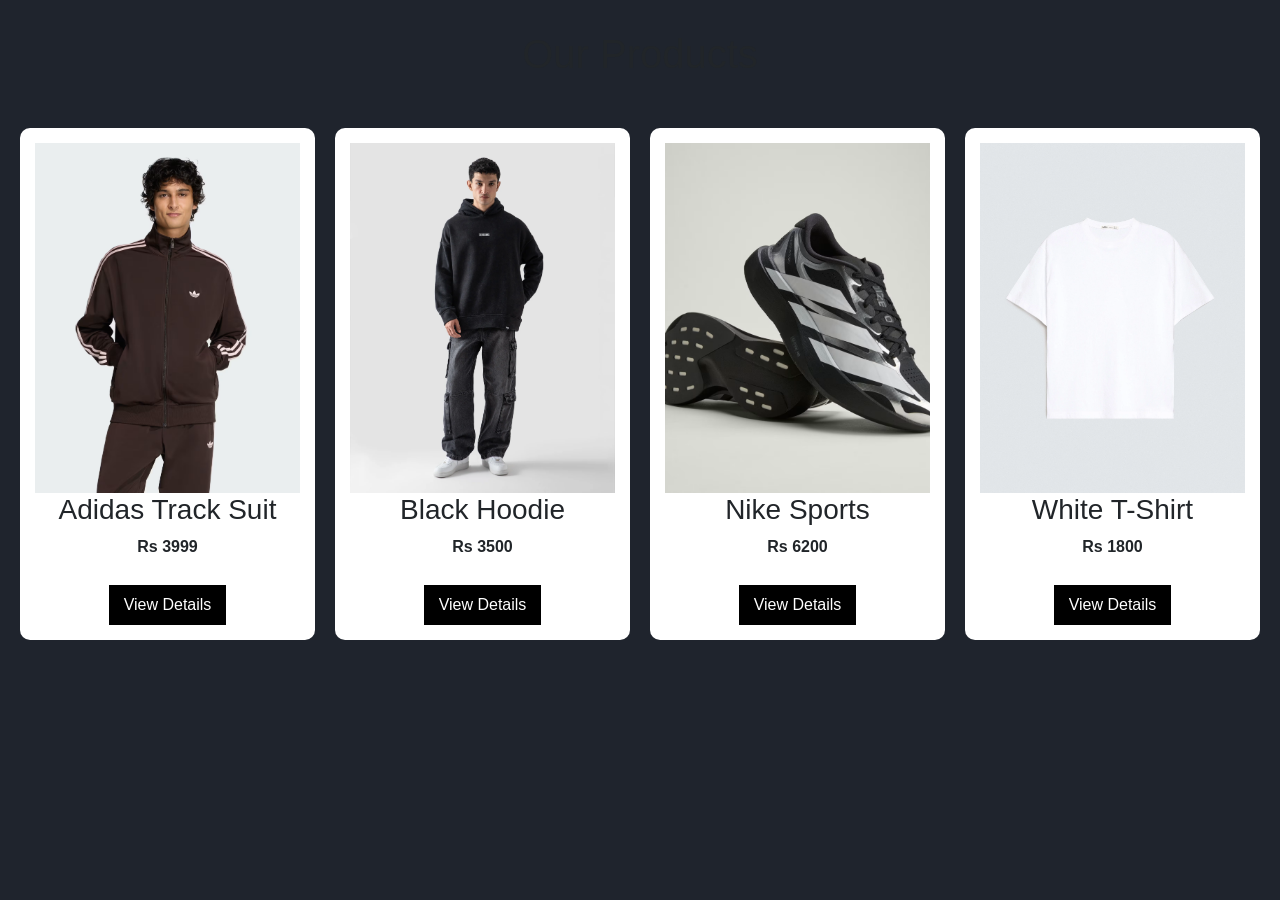
==== index.html @ 7b321991 "Done" ====
<!DOCTYPE html>
<html lang="en">
<head>
<meta charset="UTF-8">
<meta name="viewport" content="width=device-width, initial-scale=1.0">
<title>Our Products</title>
<link href="https://cdn.jsdelivr.net/npm/bootstrap@5.3.0/dist/css/bootstrap.min.css" rel="stylesheet">
<link rel="stylesheet" href="style.css">
</head>
<body>

<h1 class="title">Our Products</h1>

<div class="product-container">

  <!-- Product 1 -->
<div class="product-card" onclick="goToProduct(
'Adidas Track Suit',
'Rs 3999',
'images/ad-tracksuit.jpg',
'images/ad-tracksuit1.jpg',
'images/ad-tracksuit3.jpg',
'images/ad-tracksuit4.jpg',
'High quality Adidas track suit for sports and casual wear.'
)">
    <img src="images/ad-tracksuit.jpg">
    <h2 class="h3">Adidas Track Suit</h2>
    <p>Rs 3999</p>
    <button>View Details</button>
  </div>

  <!-- Product 2 -->
  <div class="product-card" onclick="goToProduct(
'Black Hoodie',
'Rs 2500',
'images/black.jpg',
'images/black1.jpg',
'images/black2.jpg',
'images/black3.jpg',
'Warm and comfortable black hoodie. Perfect for casual wear.',
)">
    <img src="images/black.jpg">
    <h2 class="h3">Black Hoodie</h2>
    <p>Rs 3500</p>
    <button>View Details</button>
  </div>

  <!-- Product 3 -->
  <div class="product-card" onclick="goToProduct(
'Nike Sports Shoes',
'Rs 3200',
'images/shoe.jpg',
'images/shoe1.jpg',
'images/shoe2.jpg',
'images/shoe3.jpg',
'Lightweight running shoes for daily use.'
)">
    <img src="images/shoe.jpg">
    <h2 class="h3">Nike Sports </h2>
    <p>Rs 6200</p>
    <button>View Details</button>
  </div>

  

  <!-- Product 4 -->
 <div class="product-card" onclick="goToProduct(
'White T-Shirt',
'Rs 1200',
'images/white.jpg',
'images/white1.jpg',
'images/white2.jpg',
'images/white3.jpg',
'Lightweight running shoes for daily use.'
)">
    

    <img src="images/white.jpg">
    <h2 class="h3">White T-Shirt</h2>
    <p>Rs 1800</p>
    <button>View Details</button>
  </div>

</div>

<script src="script.js"></script>
<script src="https://cdn.jsdelivr.net/npm/bootstrap@5.3.0/dist/js/bootstrap.bundle.min.js"></script>
</body>
</html>
---- style.css ----
* {
  box-sizing: border-box;
}
.product-page {
  margin-top: 50px;
}

.main-img {
  width: 100%;
  height: 80px;
  object-fit: cover;
}

.small-img-row {
  display: flex;
  gap: 10px;
  margin-top: 10px;
}

.small-img-row img {
  width: 80px;
  height: 80px;
  object-fit: cover;
  cursor: pointer;
  border: 1px solid #ccc;
}

.price {
  font-size: 20px;
  margin-bottom: 20px;
  font-weight: 600;
}

.qty-box {
  display: flex;
  align-items: center;
  gap: 15px;
  margin-bottom: 20px;
}
#productName {
  font-size: 50px; 
  font-family: 'Lucida Sans Unicode',    'Lucida Sans', Arial, sans-serif;
  font-weight: 600;
}

.qty-box button {
  width: 35px;
  height: 35px;
  border: 1px solid black;
  background: white;
}

.cart-btn {
  width: 100%;
  padding: 12px;
  background: black;
  color: white;
  border: none;
  margin-bottom: 10px;
}

.buy-btn {
  width: 100%;
  padding: 12px;
  background: white;
  border: 1px solid black;
}

.desc {
  margin-top: 20px;
}


body {
  font-family: Arial;
  font-weight: 500;
   background: #1f242d;
}

.title {
  text-align: center;
  margin: 30px;
  font-family: 'Segoe UI', Tahoma, Geneva, Verdana, sans-serif;

}

.product-container {
  display: grid;
  grid-template-columns: repeat(4, 1fr);
  gap: 20px;
  padding: 20px;
}

.product-card {
  font-weight: 600;
  background: white;
  padding: 15px;
  text-align: center;
  border-radius: 10px;
  cursor: pointer;
  transition: 0.3s;
}

.product-card:hover {
  transform: scale(1.05);
}

.product-card img {
  width: 100%;
  height: 350px;
  object-fit: cover;
}

.product-card button {
  margin-top: 10px;
  padding: 8px 15px;
  background: black;
  color: white;
  border: none;
}


.main-img{
    width: 300%;
    height: 130%;
    border: 1px solid #ddd;
  padding: 10px;
    background: #f5f5f5;
}

.main-img {
  width: 80%; 
  object-fit: cover;
}

.thumb {
  width: 80px; 
  cursor: pointer;
  border: 1px solid #ddd;
  border-radius: 4px;
}

.thumb:hover {
  border-color: #000; 
}

/* check out */
.container-checkout{
    max-width: 1100px;
    margin: 40px auto;
    padding: 25px;
    background: #fff;
    border-radius: 12px;
}

.container-checkout .column{
    flex: 1 1 48%;    
    min-width: 300px;
     padding: 20px;
    border-radius: 10px;
    background: #fff;
    box-shadow: 0 0 10px rgba(0,0,0,0.05);
} 

/* ROW */
.container-checkout .row{
    display: flex;
    flex-wrap: wrap;   
    gap: 20px;
}

/* TITLES */
.container-checkout .title{
    font-size: 20px;
    margin-bottom: 15px;
    color: #333;
}
.container-checkout form {
  width: 100%;
}
/* INPUTS */
.container-checkout .inputBox{
    margin-bottom: 15px;
}

.container-checkout .inputBox span{
    display: block;
    margin-bottom: 5px;
    font-weight: 500;
}

.container-checkout .inputBox input{
    width: 100%;
    max-width: 100%;   
    padding: 10px 12px;
    border: 1px solid #ccc;
    border-radius: 6px;
}
/* CARD IMAGE */
.container-checkout .inputBox img{
    width: 200px;
    margin-top: 10px;
}

.container-checkout .flex{
    display: flex;
    gap: 10px;
}

.container-checkout .flex .inputBox{
    flex: 1;
}

/* ORDER SUM*/
.container-checkout .order-summary{
    margin-top: 25px;
    background: #fff;
    padding: 20px;
    border-radius: 10px;
}

/* ITEMS */
.container-checkout .item{
    display: flex;
    justify-content: space-between;
    margin: 10px 0;
    padding-bottom: 6px;
    border-bottom: 1px solid #eee;
}

/* BUTTON */
.container-checkout .btn{
    width: 100%;
    padding: 15px;
    background: black;
    color: white;
    border: none;
    border-radius: 8px;
    cursor: pointer;
    margin-top: 20px;
}

.container-checkout .btn:hover{
    background: #333;
}



/* success page */
.success-container{
    max-width: 700px;
    margin: 50px auto;
    padding: 30px;
    text-align: center;
    background: transparent;
    color: white;
    border-radius: 12px;
    border-color: white;
}

.success-container h1{
    color: green;
}

.details{
    text-align: left;
    margin-top: 20px;
}

.item{
    display: flex;
    justify-content: space-between;
    margin: 5px 0;
}

.btn-home{
    display: inline-block;
    margin-top: 20px;
    padding: 12px 20px;
    background: black;
    color: white;
    border-radius: 8px;
    text-decoration: none;
}
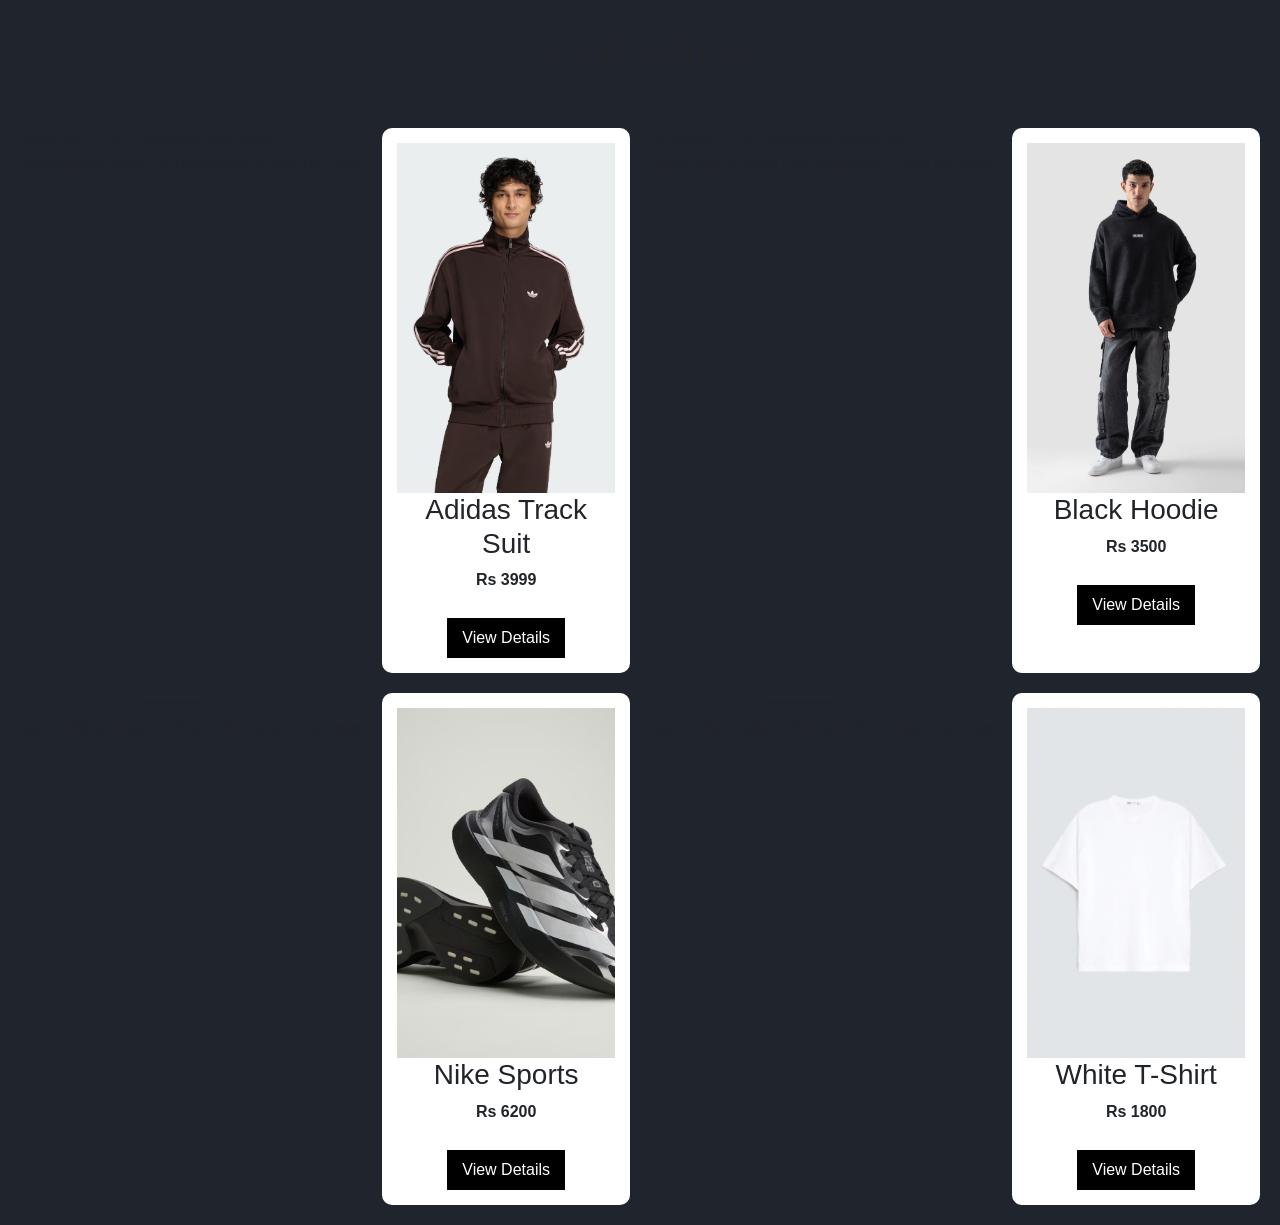
==== commit db4e7346: "Merge branch 'main' of https://github.com/dg0882318/Product-card-bootstap-" ====
--- a/index.html
+++ b/index.html
@@ -13,7 +13,11 @@
 
 <div class="product-container">
 
-  <!-- Product 1 -->
+<<<<<<< HEAD
+  <!-- Product-->
+=======
+  <!-- Product1 -->
+>>>>>>> bae2f0ff8d30b8807200b94b2850519eb1a27e9e
 <div class="product-card" onclick="goToProduct(
 'Adidas Track Suit',
 'Rs 3999',
@@ -29,7 +33,11 @@
     <button>View Details</button>
   </div>
 
-  <!-- Product 2 -->
+<<<<<<< HEAD
+  <!-- Product -->
+=======
+  <!-- Product2 -->
+>>>>>>> bae2f0ff8d30b8807200b94b2850519eb1a27e9e
   <div class="product-card" onclick="goToProduct(
 'Black Hoodie',
 'Rs 2500',
@@ -45,7 +53,11 @@
     <button>View Details</button>
   </div>
 
-  <!-- Product 3 -->
+<<<<<<< HEAD
+  <!-- Product-->
+=======
+  <!-- Product3 -->
+>>>>>>> bae2f0ff8d30b8807200b94b2850519eb1a27e9e
   <div class="product-card" onclick="goToProduct(
 'Nike Sports Shoes',
 'Rs 3200',
@@ -63,7 +75,11 @@
 
   
 
-  <!-- Product 4 -->
+<<<<<<< HEAD
+  <!-- Product -->
+=======
+  <!-- Product4 -->
+>>>>>>> bae2f0ff8d30b8807200b94b2850519eb1a27e9e
  <div class="product-card" onclick="goToProduct(
 'White T-Shirt',
 'Rs 1200',
--- a/style.css
+++ b/style.css
@@ -169,7 +169,7 @@
     gap: 20px;
 }
 
-/* TITLES */
+/* titles*/
 .container-checkout .title{
     font-size: 20px;
     margin-bottom: 15px;
@@ -178,7 +178,9 @@
 .container-checkout form {
   width: 100%;
 }
-/* INPUTS */
+/* input */
+
+
 .container-checkout .inputBox{
     margin-bottom: 15px;
 }
@@ -207,11 +209,16 @@
     gap: 10px;
 }
 
+
 .container-checkout .flex .inputBox{
     flex: 1;
 }
 
-/* ORDER SUM*/
+<<<<<<< HEAD
+/* order  */
+=======
+/* order  summary*/
+>>>>>>> bae2f0ff8d30b8807200b94b2850519eb1a27e9e
 .container-checkout .order-summary{
     margin-top: 25px;
     background: #fff;
@@ -219,7 +226,7 @@
     border-radius: 10px;
 }
 
-/* ITEMS */
+/* items */
 .container-checkout .item{
     display: flex;
     justify-content: space-between;
@@ -228,7 +235,7 @@
     border-bottom: 1px solid #eee;
 }
 
-/* BUTTON */
+/* button */
 .container-checkout .btn{
     width: 100%;
     padding: 15px;
@@ -246,7 +253,11 @@
 
 
 
-/* success page */
+<<<<<<< HEAD
+/* success */
+=======
+/* success pg */
+>>>>>>> bae2f0ff8d30b8807200b94b2850519eb1a27e9e
 .success-container{
     max-width: 700px;
     margin: 50px auto;
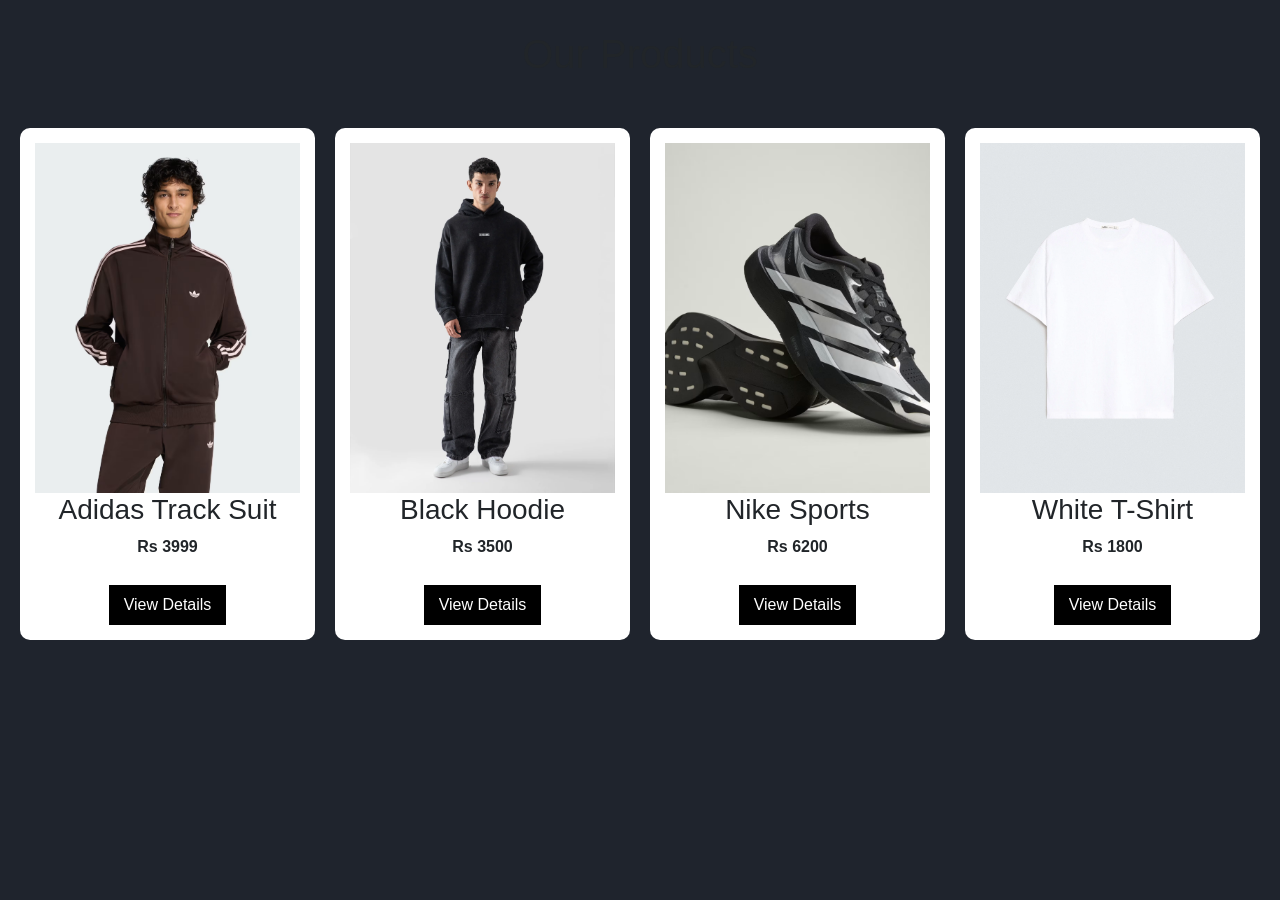
==== commit fb5706db: "Complete" ====
--- a/index.html
+++ b/index.html
@@ -13,11 +13,8 @@
 
 <div class="product-container">
 
-<<<<<<< HEAD
-  <!-- Product-->
-=======
   <!-- Product1 -->
->>>>>>> bae2f0ff8d30b8807200b94b2850519eb1a27e9e
+
 <div class="product-card" onclick="goToProduct(
 'Adidas Track Suit',
 'Rs 3999',
@@ -33,11 +30,8 @@
     <button>View Details</button>
   </div>
 
-<<<<<<< HEAD
-  <!-- Product -->
-=======
   <!-- Product2 -->
->>>>>>> bae2f0ff8d30b8807200b94b2850519eb1a27e9e
+
   <div class="product-card" onclick="goToProduct(
 'Black Hoodie',
 'Rs 2500',
@@ -53,11 +47,10 @@
     <button>View Details</button>
   </div>
 
-<<<<<<< HEAD
-  <!-- Product-->
-=======
+
+
   <!-- Product3 -->
->>>>>>> bae2f0ff8d30b8807200b94b2850519eb1a27e9e
+
   <div class="product-card" onclick="goToProduct(
 'Nike Sports Shoes',
 'Rs 3200',
@@ -73,13 +66,8 @@
     <button>View Details</button>
   </div>
 
-  
+  <!-- Product4 -->
 
-<<<<<<< HEAD
-  <!-- Product -->
-=======
-  <!-- Product4 -->
->>>>>>> bae2f0ff8d30b8807200b94b2850519eb1a27e9e
  <div class="product-card" onclick="goToProduct(
 'White T-Shirt',
 'Rs 1200',
